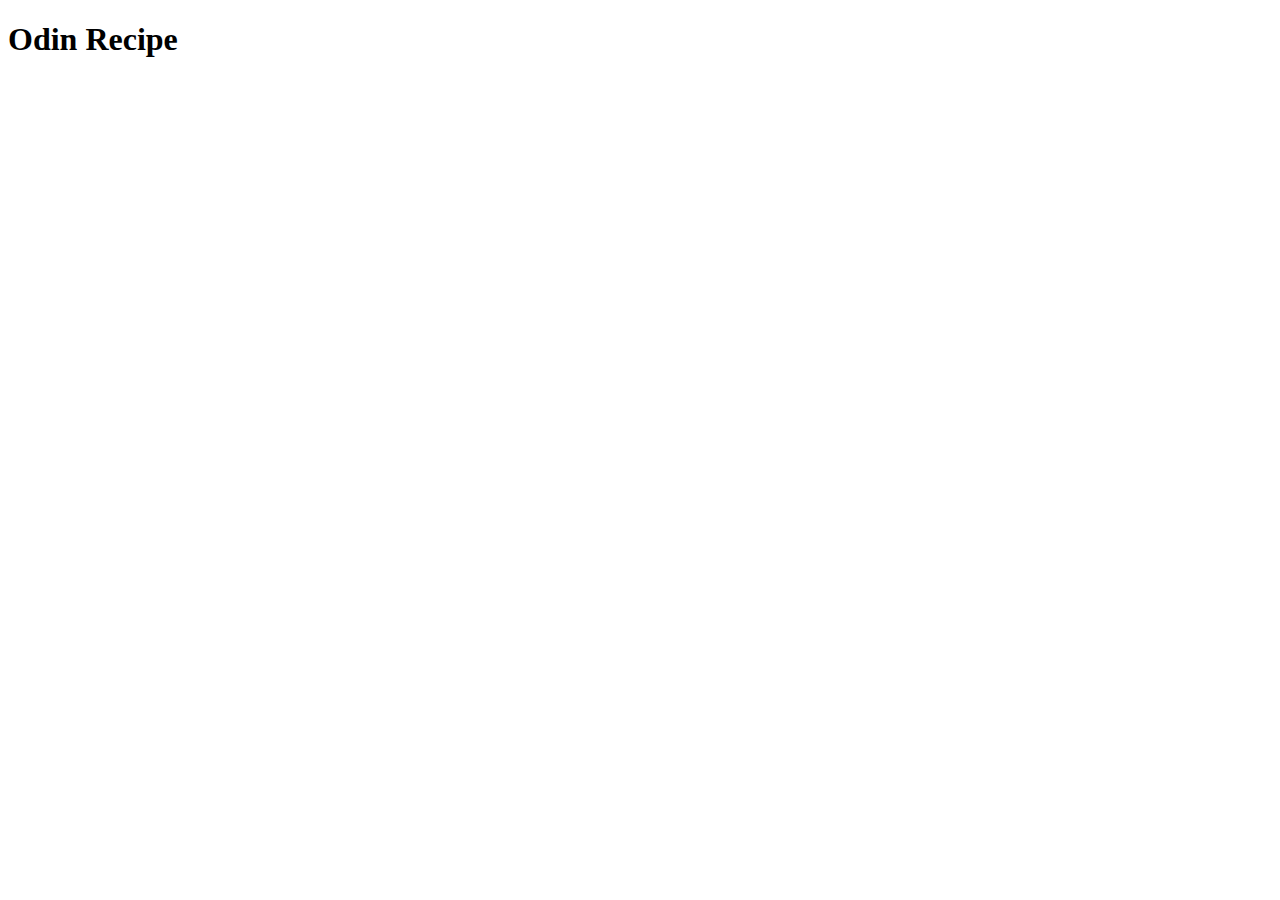
==== index.html @ a93604a2 "Add boilerplate and heading to index.html" ====
<!DOCTYPE html>
<html lang="en">
<head>
    <meta charset="UTF-8">
    <meta name="viewport" content="width=device-width, initial-scale=1.0">
    <title>Document</title>
</head>
<body>
    <h1>Odin Recipe</h1>
</body>
</html>
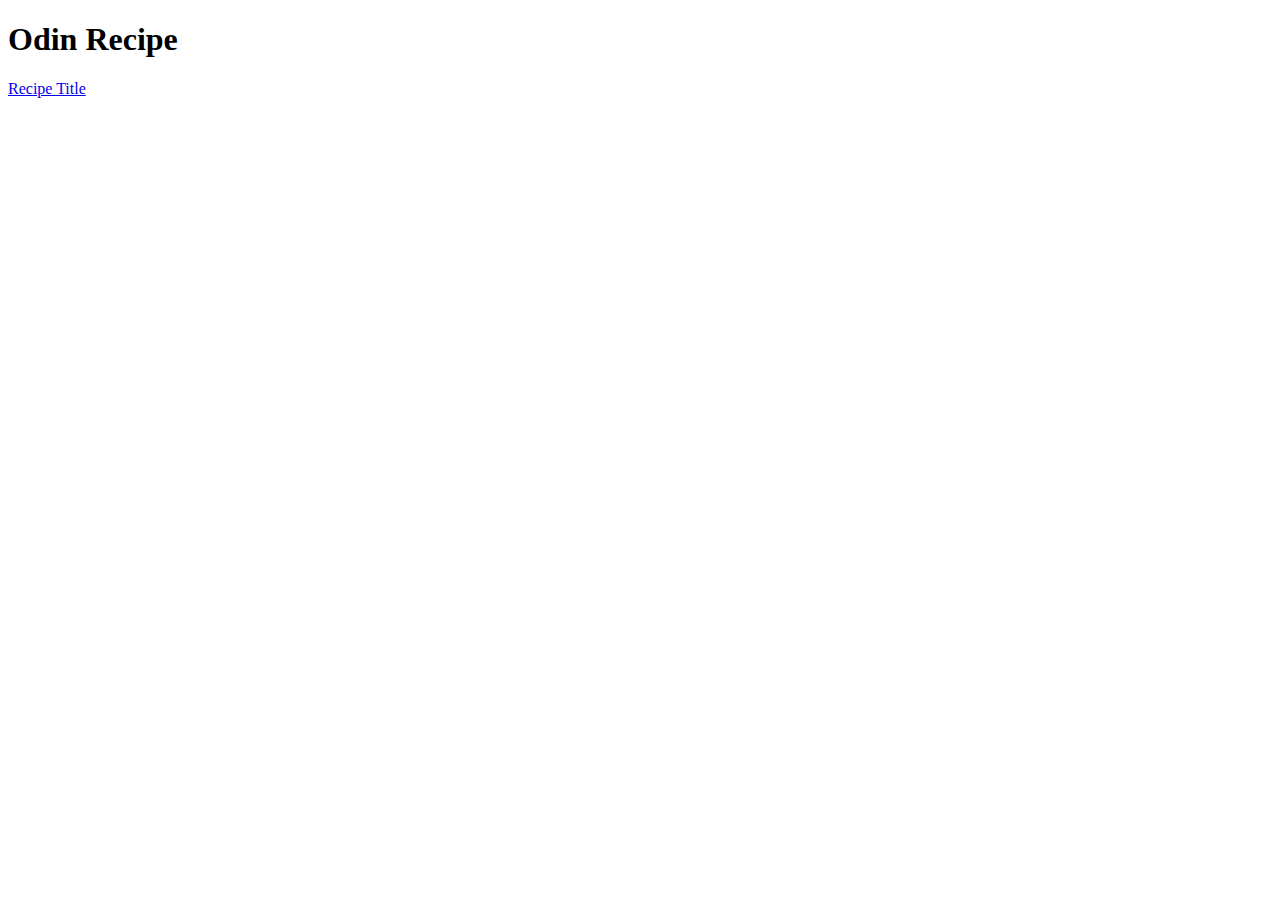
==== commit 679ff439: "updates href in index.html to the hyperlink of pasta.html" ====
--- a/index.html
+++ b/index.html
@@ -7,5 +7,7 @@
 </head>
 <body>
     <h1>Odin Recipe</h1>
+    <a href="recipes/pasta.html">Recipe Title</a>
+
 </body>
 </html>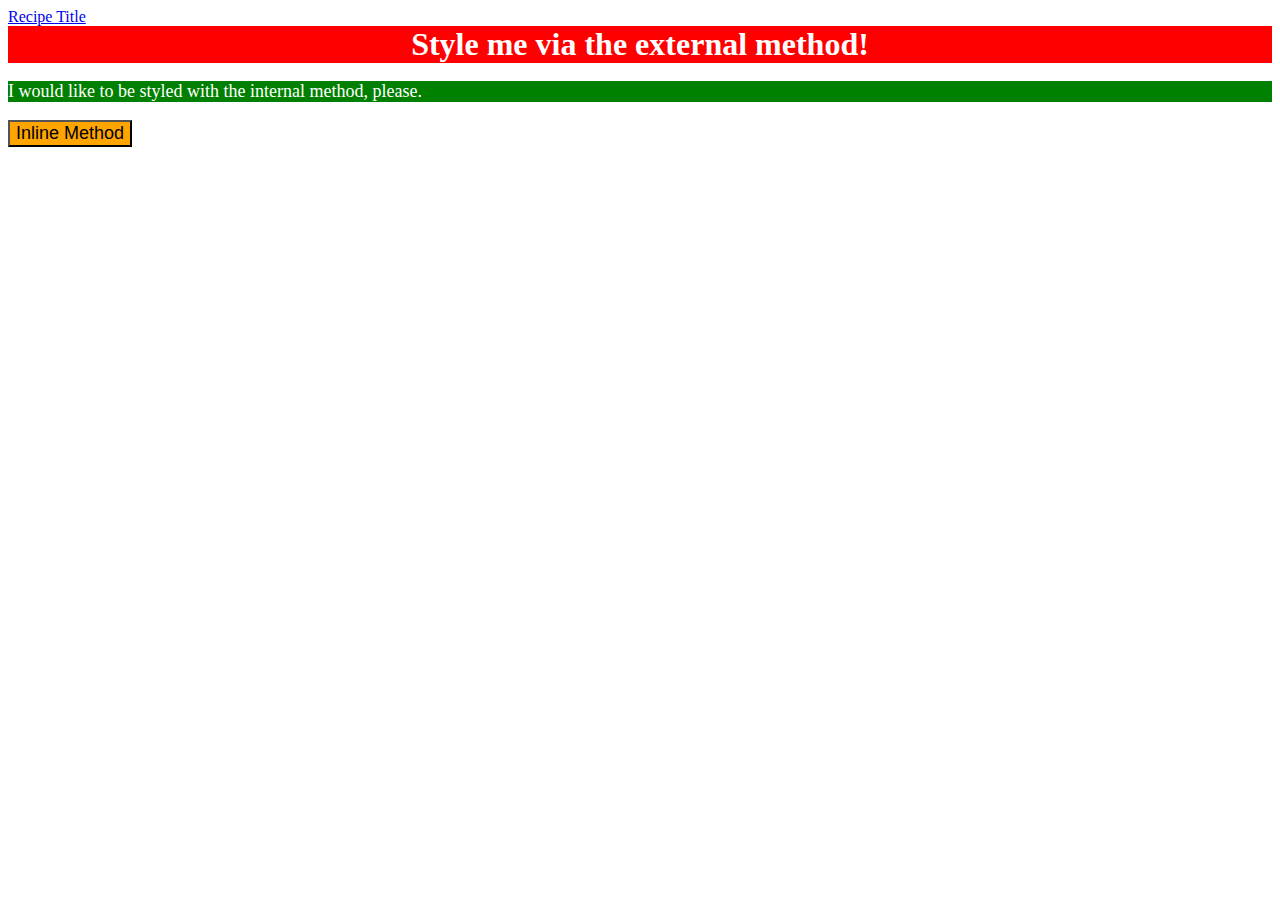
==== commit 3c5de972: "added required links to css" ====
--- a/index.html
+++ b/index.html
@@ -1,13 +1,28 @@
 <!DOCTYPE html>
 <html lang="en">
 <head>
+    <link rel="stylesheet" href="styles.css" />
     <meta charset="UTF-8">
+    <meta http-equiv="X-UA-Compatible" content="IE=edge">
     <meta name="viewport" content="width=device-width, initial-scale=1.0">
-    <title>Document</title>
+    <title>Methods for Adding CSS</title>
+    <style>
+        p{
+background-color: green;
+color: white;
+font-size: 18px;}
+    </style>
 </head>
 <body>
-    <h1>Odin Recipe</h1>
+    
     <a href="recipes/pasta.html">Recipe Title</a>
-
+    <div>Style me via the external method!</div>
+    <p>I would like to be styled with the internal method, please.</p>
+    <button style="
+    
+    background-color: orange;
+    font-size: 18px;
+    
+    ">Inline Method</button>
 </body>
 </html>--- a/styles.css
+++ b/styles.css
@@ -0,0 +1,17 @@
+
+div{
+color: white;
+background-color: red;
+font-size: 32px;
+text-align: center;
+font-weight: bold;
+}
+
+p{
+
+}
+
+button{
+
+
+}